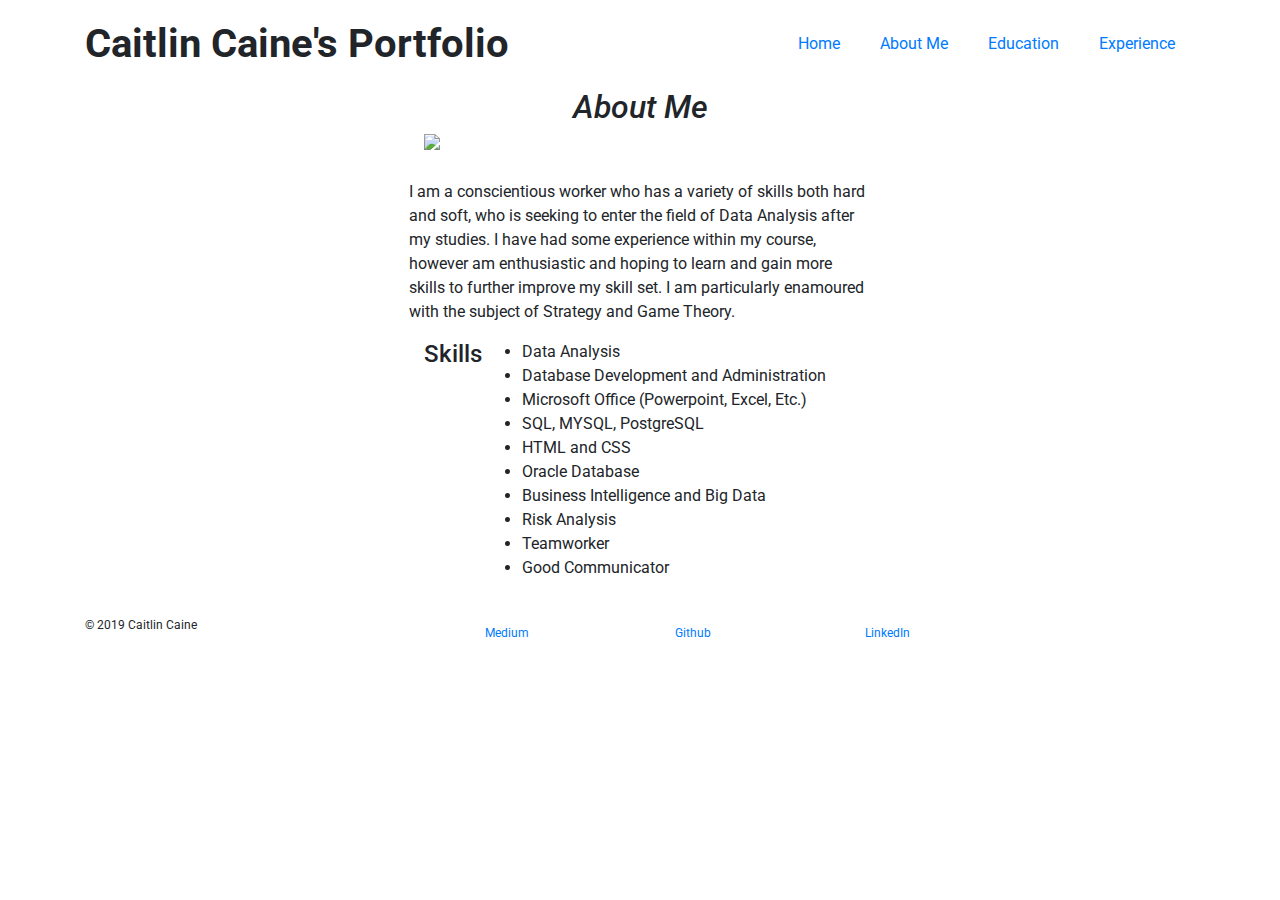
==== about.html @ 6e01d12c "Adding Files" ====
<!DOCTYPE html>
<html lang="en">
  <head>
    <title>My Personal Portfolio</title>
    <meta charset="utf-8" />
    <link rel="stylesheet" href="https://stackpath.bootstrapcdn.com/bootstrap/4.3.1/css/bootstrap.min.css" integrity="sha384-ggOyR0iXCbMQv3Xipma34MD+dH/1fQ784/j6cY/iJTQUOhcWr7x9JvoRxT2MZw1T" crossorigin="anonymous">
    <link href='https://fonts.googleapis.com/css?family=Roboto:300,400,700' rel='stylesheet' type='text/css'>
    <link href="style.css" type="text/css" rel="stylesheet">
  </head>
  <body>
		
    <header class="container">
    <div class="row">
      <h1 class="col-sm-6">
        Caitlin Caine's Portfolio
      </h1>
      <nav class="col-sm-6 text-right">
        <a href="index.html"> Home </a>
        <a href="about.html"> About Me </a>
        <a href="education.html"> Education </a>
        <a href="experience.html"> Experience </a>
      </nav>
      </div>
      </header>
    
    <section class="container">
        <div class="row justify-content-center">
        <h2> <i>About Me
          </i> </h2>
        </div>
        <section class="container">
          <div class="row justify-content-center">
        <div class="col-sm-5">
          <img  src="https://scontent-lhr3-1.xx.fbcdn.net/v/t1.0-9/40628770_10217740250957724_5889985018633125888_n.jpg?_nc_cat=108&_nc_oc=AQkEgIaRHeNmuoLHziK42NTnkSKUbmsl-TI6EsuY3PvqGJN2wn-G-PaKP1A0uob9xLo&_nc_ht=scontent-lhr3-1.xx&oh=e3c9cdf812c4083f2e52b8dc080b3648&oe=5DFAFA44">
            <div class="row">
          
          <p>I am a conscientious worker who has a variety of skills both hard and soft, who is seeking to enter the field of Data Analysis after my studies. I have had some experience within my course, however am enthusiastic and hoping to learn and gain more skills to further improve my skill set. I am particularly enamoured with the subject of Strategy and Game Theory.
          </p>
            </div>
            <section class="container">
            <div class="row">
              <h4>Skills</h4>
              <ul>
                <li>Data Analysis</li>
                <li>Database Development and Administration</li>
                <li>Microsoft Office (Powerpoint, Excel, Etc.)</li>
                <li>SQL, MYSQL, PostgreSQL</li>
                <li>HTML and CSS</li>
                <li>Oracle Database</li>
                <li>Business Intelligence and Big Data</li>
                <li>Risk Analysis</li>
                <li>Teamworker</li>
                <li>Good Communicator</li>
              </ul>
            </div>
            </section>
        </div>
          </div>
        </section>
    </section>
    
    <footer class="container">
      <div class="row">
        <p class="col-sm-4">&copy 2019 Caitlin Caine
        </p>
        <div class="col-sm-2">
          <a href="https://medium.com/" target="Medium">Medium</a>
        </div>
        <div class="col-sm-2">
           <a href="https://github.com/" target="Github">Github</a>
        </div>
        <div class="col-sm-2">
           <a href="https://www.linkedin.com/in/caitlin-caine/" target="LinkedIn">LinkedIn</a>
      </div>
      </div>
    </footer>
      </body>
    </html>
---- style.css ----
body {
  font-family: Roboto, sans-serif;
  background-image: url('https://s3.amazonaws.com/codecademy-content/courses/learn-css-selectors-visual-rules/hypnotize_bg.png');
}

header {
  padding: 20px 0;
}

header .row,
footer .row {
  display: flex;
  align-items: center;
}

h1 {
  font-weight: 700;
  margin: 0;
}

nav {
  display: flex;
  justify-content: flex-end;
}

a {
  padding: 0 20px;
  margin: 0;
}

.jumbotron {
  display: flex;
  align-items: center;
  background-image: url('https://images.unsplash.com/photo-1480944657103-7fed22359e1d?ixlib=rb-1.2.1&ixid=eyJhcHBfaWQiOjEyMDd9&auto=format&fit=crop&w=1489&q=80');
  background-size: cover;
  color: #ffffff;
  height: 400px;
}

.jumbotron h2 {
  font-size: 60px;
  font-weight: 700;
  margin: 0;
  color: #fff;
}

.jumbotron h3 {
  margin: 0 0 20px;
  color: #fff;
}

section .row img {
  margin: 0 0 30px;
  width: 100%;
}

.col-md-6 {
  margin: 0 0 30px;
}

.btn.btn-primary {
  border-radius: 2px;
  border: 0px;
  color: #fbd1d5;
  background-color: #ffffff;
}

.btn.btn-primary:hover {
  color: #ffffff;
  background-color: #fbd1d5;
}

.btn-secondary {
  background-color: #2a70e0;
  color: #ffffff;
  margin: 0 0 30px;
}

.portrait {
  width:  350px;
  height: 300px;
}

figure img {
  width: 100%;
  height: auto;
}

figure {
  margin-bottom: 30px;
}

footer {
  font-size: 12px;
  padding: 20px 0;
}

footer .col-sm-8 {
  display: flex;
  justify-content: flex-end;
}

footer ul {
  list-style: none;
}

.column {
  float: left;
  width: 50%;
}

/* Clear floats after the columns */
.row:after {
  content: "";
  display: table;
  clear: both;
}
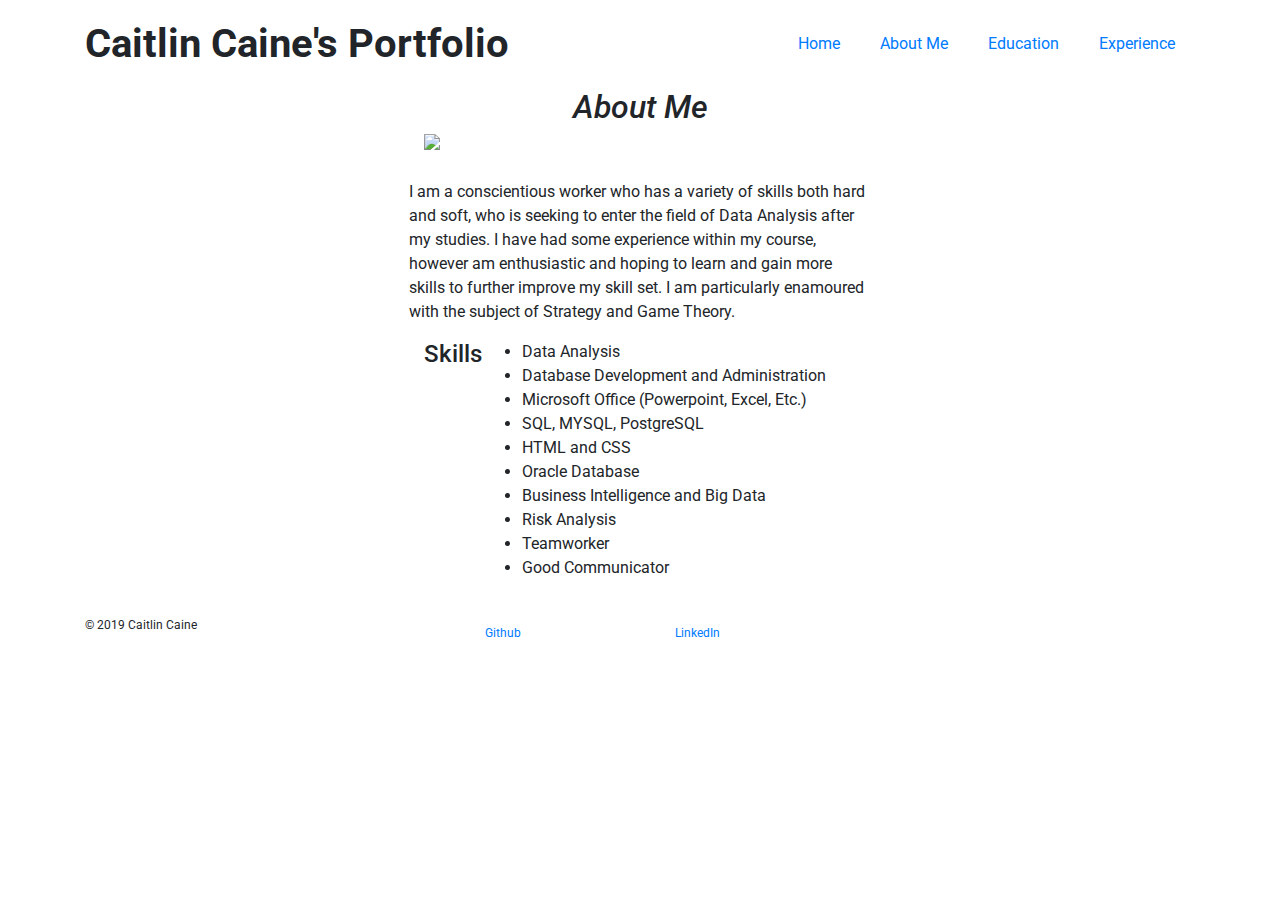
==== commit cbc03271: "Updating files" ====
--- a/about.html
+++ b/about.html
@@ -4,7 +4,7 @@
     <title>My Personal Portfolio</title>
     <meta charset="utf-8" />
     <link rel="stylesheet" href="https://stackpath.bootstrapcdn.com/bootstrap/4.3.1/css/bootstrap.min.css" integrity="sha384-ggOyR0iXCbMQv3Xipma34MD+dH/1fQ784/j6cY/iJTQUOhcWr7x9JvoRxT2MZw1T" crossorigin="anonymous">
-    <link href='https://fonts.googleapis.com/css?family=Roboto:300,400,700' rel='stylesheet' type='text/css'>
+    <link href="https://fonts.googleapis.com/css?family=Roboto:300,400,700" rel="stylesheet" type="text/css">
     <link href="style.css" type="text/css" rel="stylesheet">
   </head>
   <body>
@@ -64,10 +64,7 @@
         <p class="col-sm-4">&copy 2019 Caitlin Caine
         </p>
         <div class="col-sm-2">
-          <a href="https://medium.com/" target="Medium">Medium</a>
-        </div>
-        <div class="col-sm-2">
-           <a href="https://github.com/" target="Github">Github</a>
+           <a href="https://github.com/CaiaPls" target="Github">Github</a>
         </div>
         <div class="col-sm-2">
            <a href="https://www.linkedin.com/in/caitlin-caine/" target="LinkedIn">LinkedIn</a>
@@ -75,4 +72,4 @@
       </div>
     </footer>
       </body>
-    </html>+    </html>
